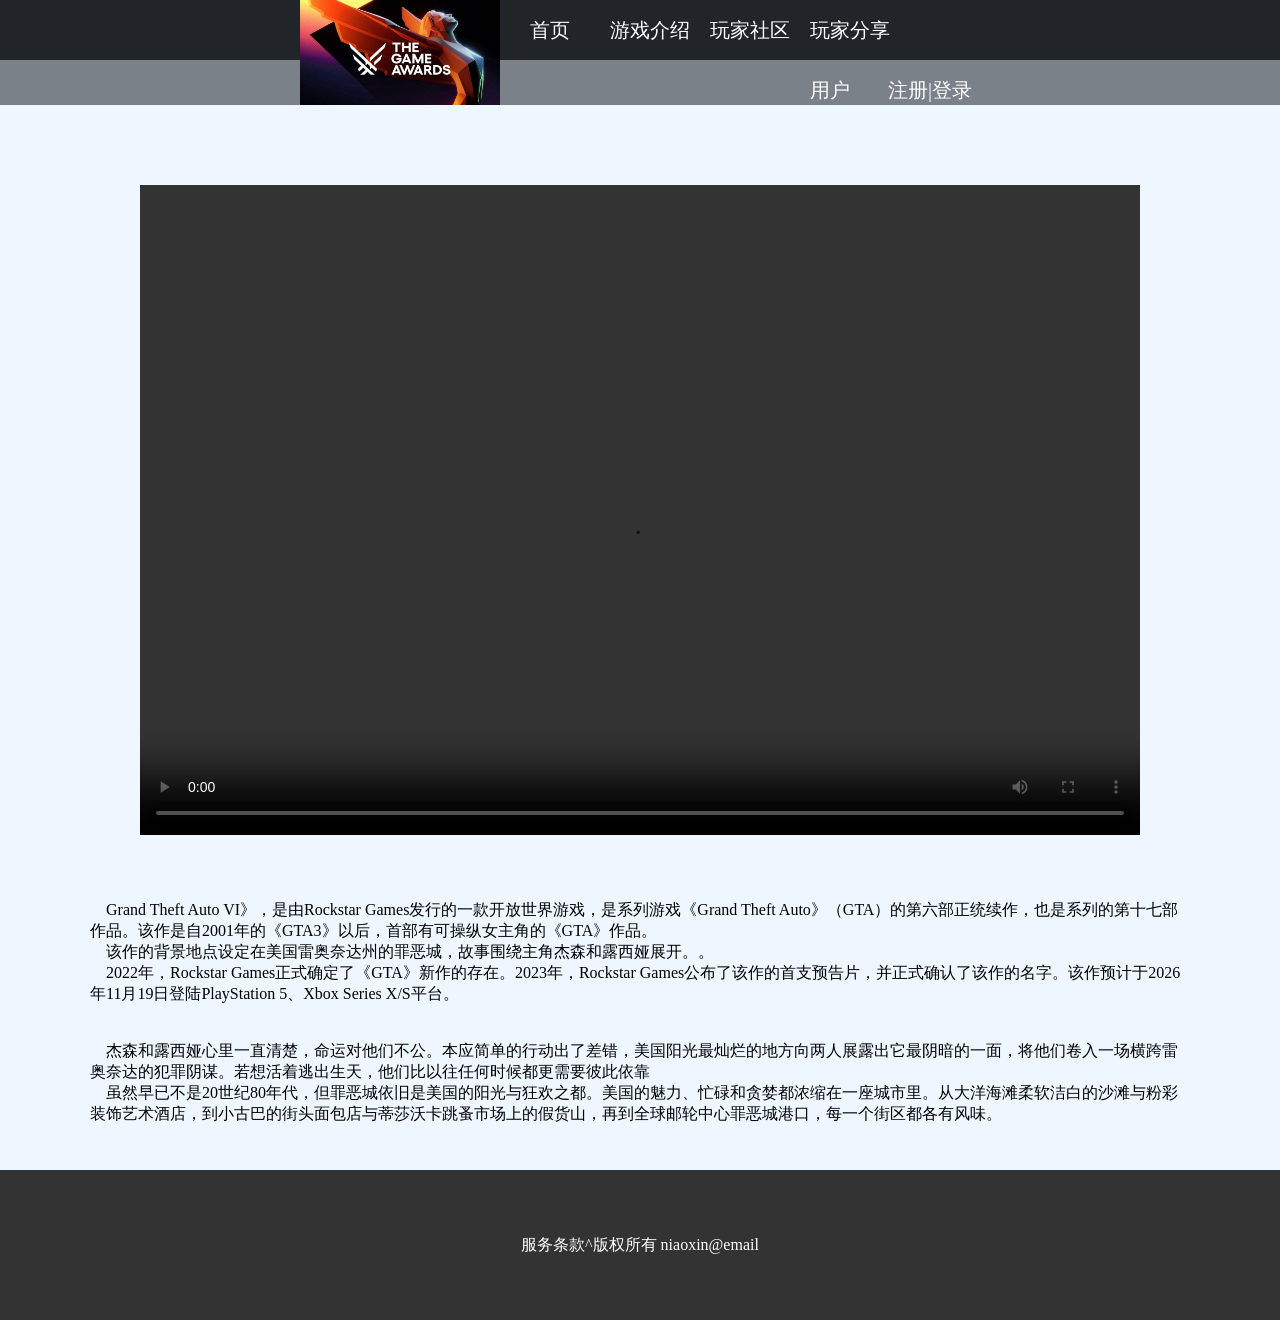
==== 其他页面/GTA6.html @ 9182795a "Add files via upload" ====
<!doctype html>
<html><!-- InstanceBegin template="/Templates/主页.dwt" codeOutsideHTMLIsLocked="false" -->
<head>
  <meta charset="utf-8">
  <!-- InstanceBeginEditable name="doctitle" -->
  <title>GTA6</title>
  <link rel="stylesheet" type="text/css" href="../css/GTA6.css">
  <!-- InstanceEndEditable -->
<link rel="stylesheet" type="text/css" href="../css/Home%20css.css">
</head>
    
    
<body>
  
  <div class="nav1">
    <ul class="left1">
      <li class="tga"><img src="../img/tga.jpeg" width="200" height="105"></li>
      <li><a href="../主页.html">首页</a></li>
      <li class="erji">
      <a>游戏介绍</a>
      	<ul class="erjinav">
      		<li><a href="2077.html">赛博朋克2077</a></li>
      		<li><a href="GTA6.html">Grand Theft Auto VI</a></li>
            <li><a href="光与影：33号远征队.html">光与影：33号远征队</a></li>
            <li><a href="P5R.html">女神异闻录5</a></li>
            <li><a href="P3R.html">女神异闻录3</a></li>
      	</ul>
      </li>
      <li><a href="玩家社区.html">玩家社区</a></li>
      <li><a href="玩家分享.html">玩家分享</a></li>
    </ul>
    <ul class="right1">
      <li><a href="用户.html">用户</a></li>
      <li><a href="res.html">注册|登录</a></li>
    </ul>
</div>
<div class="nav2">
  <ul class="left2">
      
  </ul>
    <ul class="right2">
      
    </ul>
  </div>
<!-- InstanceBeginEditable name="EditRegion3" -->
<div class="context">
  <div class="video1">
  <h2>Grand Theft Auto VI</h2>
  <video src="../video/《GTA6》.mp4" controls></video>
  </div>
  <div class="text">
  &nbsp;&nbsp;&nbsp;&nbsp;Grand Theft Auto VI》，是由Rockstar Games发行的一款开放世界游戏，是系列游戏《Grand Theft Auto》（GTA）的第六部正统续作，也是系列的第十七部作品。该作是自2001年的《GTA3》以后，首部有可操纵女主角的《GTA》作品。
    <br>
&nbsp;&nbsp;&nbsp;&nbsp;该作的背景地点设定在美国雷奥奈达州的罪恶城，故事围绕主角杰森和露西娅展开。。
	<br>
&nbsp;&nbsp;&nbsp;&nbsp;2022年，Rockstar Games正式确定了《GTA》新作的存在。2023年，Rockstar Games公布了该作的首支预告片，并正式确认了该作的名字。该作预计于2026年11月19日登陆PlayStation 5、Xbox Series X/S平台。
	<br>
    <br>
    <br>
   &nbsp;&nbsp;&nbsp;&nbsp;杰森和露西娅心里一直清楚，命运对他们不公。本应简单的行动出了差错，美国阳光最灿烂的地方向两人展露出它最阴暗的一面，将他们卷入一场横跨雷奥奈达的犯罪阴谋。若想活着逃出生天，他们比以往任何时候都更需要彼此依靠
   <br>
   &nbsp;&nbsp;&nbsp;&nbsp;虽然早已不是20世纪80年代，但罪恶城依旧是美国的阳光与狂欢之都。美国的魅力、忙碌和贪婪都浓缩在一座城市里。从大洋海滩柔软洁白的沙滩与粉彩装饰艺术酒店，到小古巴的街头面包店与蒂莎沃卡跳蚤市场上的假货山，再到全球邮轮中心罪恶城港口，每一个街区都各有风味。
  </div>
</div>
<!-- InstanceEndEditable -->
<div class="dibu">
服务条款^版权所有 niaoxin@email
</div>
</body>
  <!-- InstanceEnd --></html>
---- css/GTA6.css ----
@charset "utf-8";
/* CSS Document */

.context {
	height: 1050px;
	width: 100%;
}
.video1 {
	height: 650px;
	width: 1000px;
	margin: 65px auto;
	position: relative;
}
.video1 video{
	position: absolute;
	top: 0;
    left: 0;
	width: 100%;
    height: 100%;
	}
.text {
	height: 400px;
	width: 1100px;
	margin: 25px auto;
	font-family: "微软雅黑";
}
h2{
	font-family: "微软雅黑";
	color: rgba(148,48,207,0.6);
}
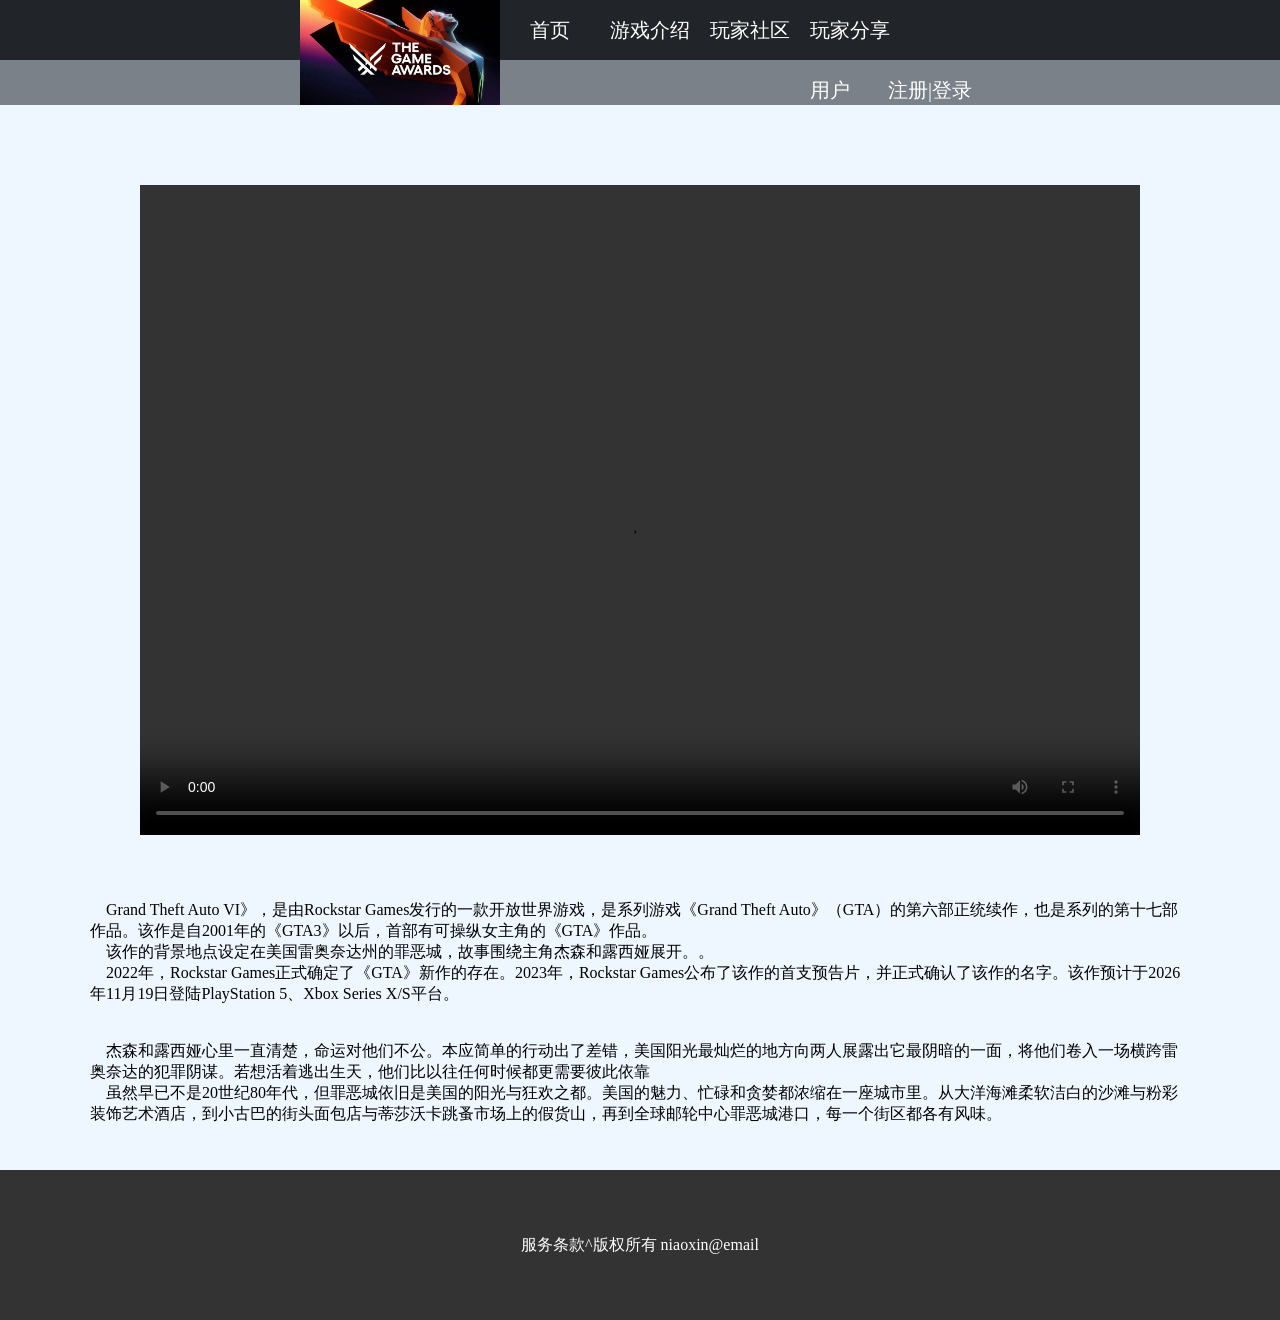
==== commit e61b3011: "Add files via upload" ====
--- a/其他页面/GTA6.html
+++ b/其他页面/GTA6.html
@@ -15,7 +15,7 @@
   <div class="nav1">
     <ul class="left1">
       <li class="tga"><img src="../img/tga.jpeg" width="200" height="105"></li>
-      <li><a href="../主页.html">首页</a></li>
+      <li><a href="../index.html">首页</a></li>
       <li class="erji">
       <a>游戏介绍</a>
       	<ul class="erjinav">
